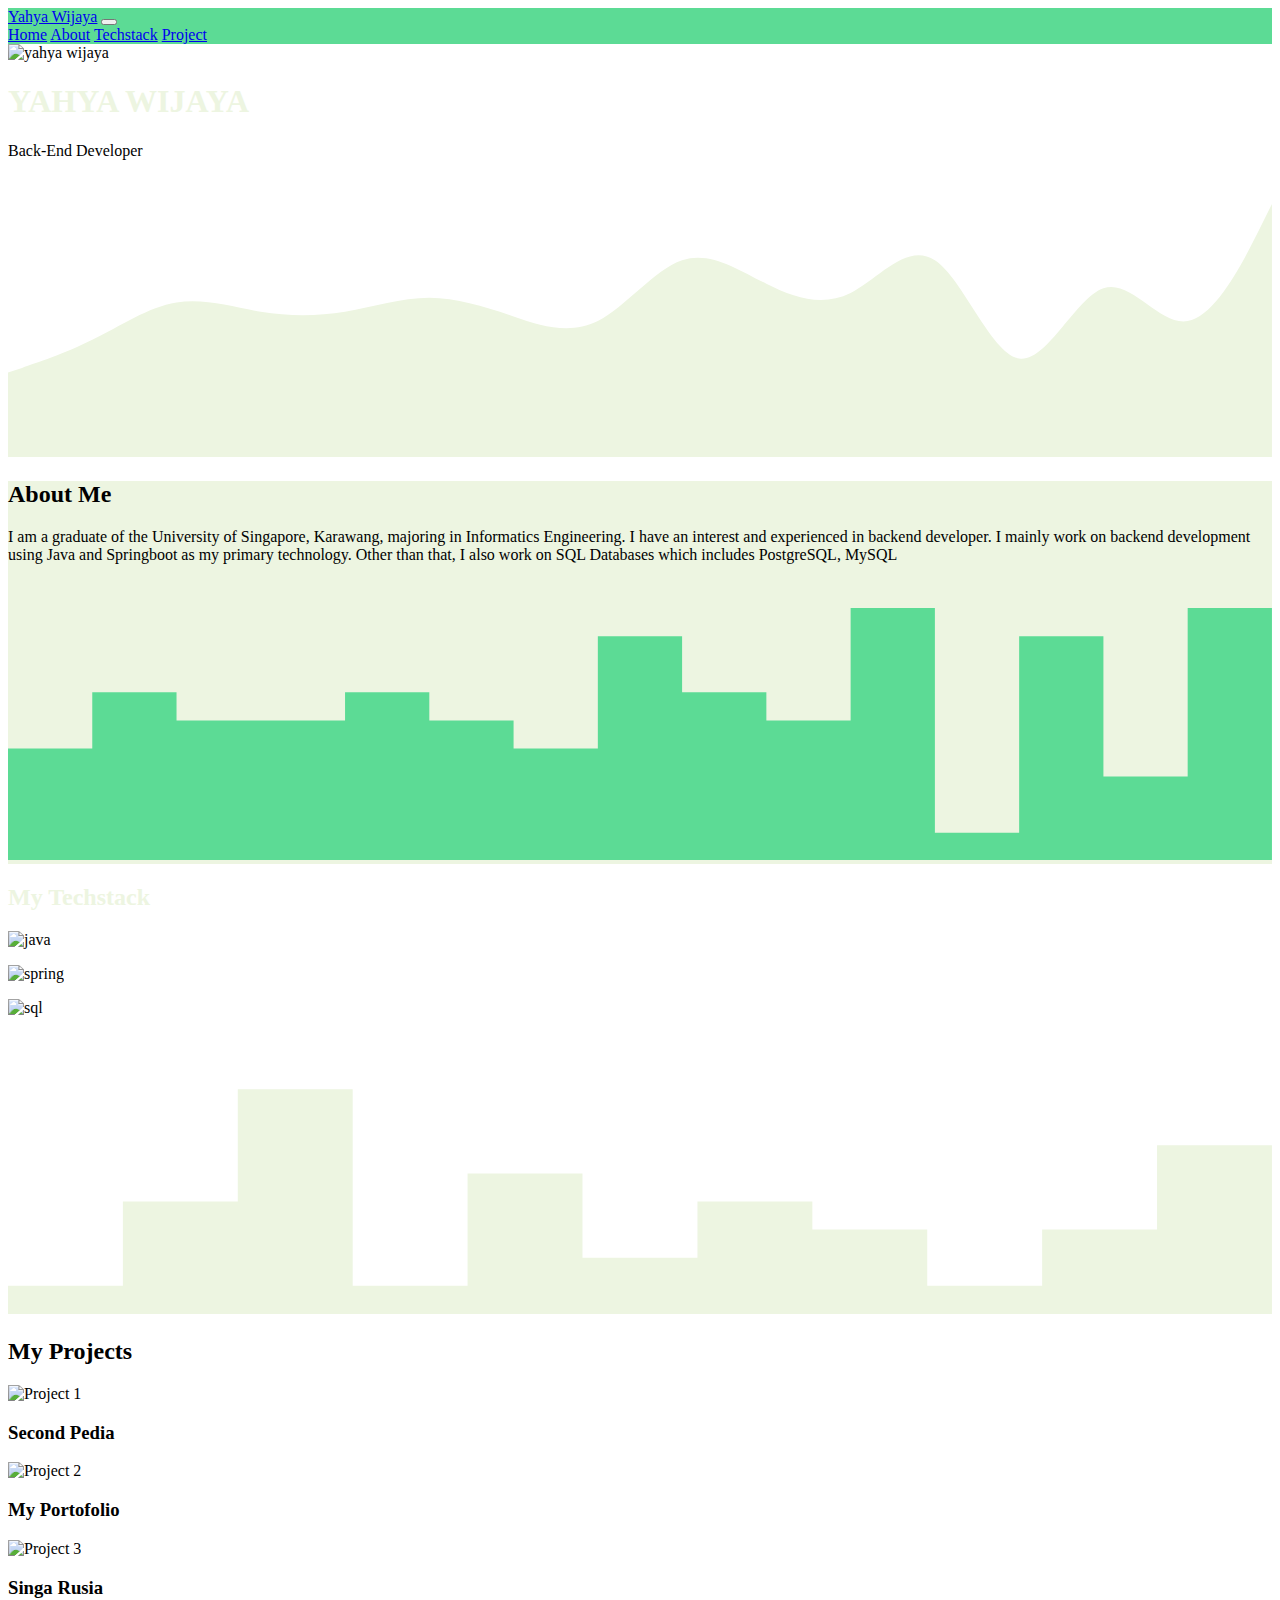
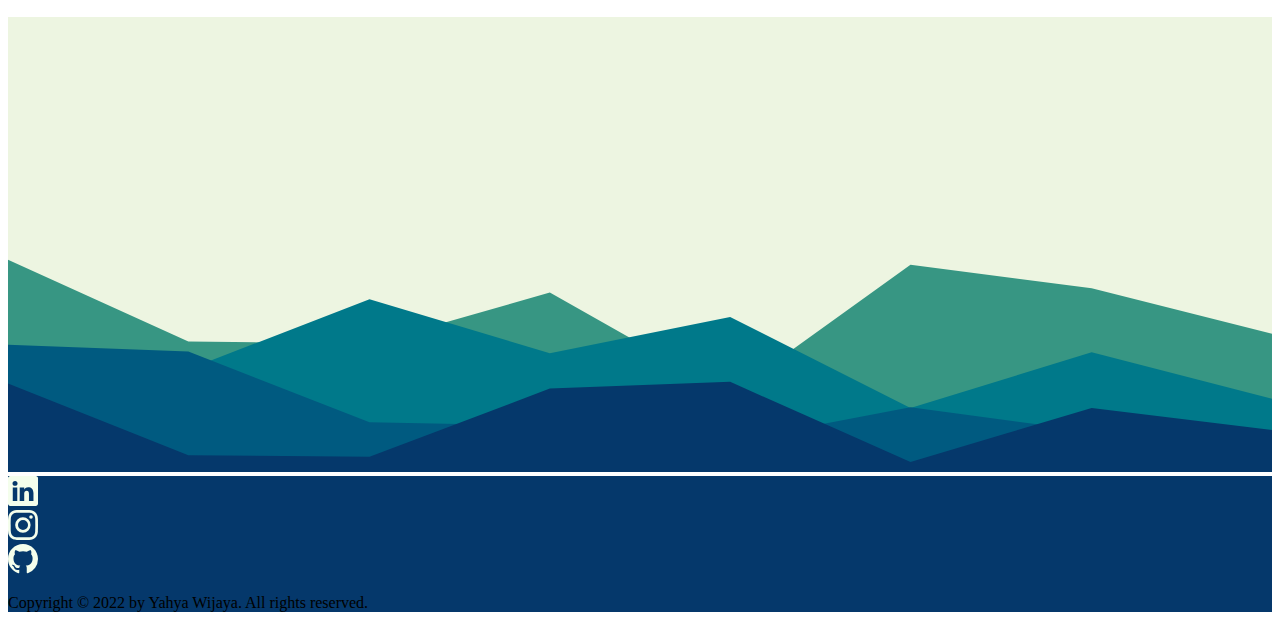
==== index.html @ 30683263 "fix" ====
<!DOCTYPE html>
<html lang="en">
  <head>
    <meta charset="utf-8" />
    <meta name="viewport" content="width=device-width, initial-scale=1" />
    <title>My Portofolio | Yahya Wijaya</title>
    <link href="https://cdn.jsdelivr.net/npm/bootstrap@5.2.2/dist/css/bootstrap.min.css" rel="stylesheet" integrity="sha384-Zenh87qX5JnK2Jl0vWa8Ck2rdkQ2Bzep5IDxbcnCeuOxjzrPF/et3URy9Bv1WTRi" crossorigin="anonymous" />
    
    <link rel="stylesheet" href="https://cdn.jsdelivr.net/npm/bootstrap-icons@1.9.1/font/bootstrap-icons.css">

    <link rel="stylesheet" href="style.css">
    <style>
      @import url('https://fonts.googleapis.com/css2?family=Teko:wght@700&display=swap');
    </style>
    <link rel="shortcut icon" href="img/Black & White Minimalist Business Logo (1).png">
  </head>
  <body id="home">
    <!-- Navbar  -->
    <nav class="navbar navbar-expand-lg fixed-top navbar-light" style="background-color:#5cdb95;">
      <div class="container">
        <a class="navbar-brand nav-link" href="#home">Yahya Wijaya</a>
        <button class="navbar-toggler" type="button" data-bs-toggle="collapse" data-bs-target="#navbarNavAltMarkup" aria-controls="navbarNavAltMarkup" aria-expanded="false" aria-label="Toggle navigation">
          <span class="navbar-toggler-icon"></span>
        </button>
        <div class="collapse navbar-collapse" id="navbarNavAltMarkup">
          <div class="navbar-nav ms-auto">
            <a class="nav-link active" aria-current="page" href="#home">Home</a>
            <a class="nav-link active" href="#about">About</a>
            <a class="nav-link active" href="#techstack">Techstack</a>
            <a class="nav-link active" href="#projects">Project</a>
          </div>
        </div>
      </div>
    </nav>
    <!-- Akhir Navbar -->
    <!-- Jumbotron -->
    <section class="jumbotron text-center section-custom">
      <img src="img/yahya foto.jpg" alt="yahya wijaya" width="200" class="rounded-circle img-thumbnail">
      <h1 class="display-4" style="color: #edf5e1">YAHYA WIJAYA</h1>
      <p class="lead">Back-End Developer</p>
      <svg xmlns="http://www.w3.org/2000/svg" viewBox="0 0 1440 320"><path fill="#edf5e1" fill-opacity="1" d="M0,224L16,218.7C32,213,64,203,96,186.7C128,171,160,149,192,144C224,139,256,149,288,154.7C320,160,352,160,384,154.7C416,149,448,139,480,138.7C512,139,544,149,576,160C608,171,640,181,672,165.3C704,149,736,107,768,96C800,85,832,107,864,122.7C896,139,928,149,960,133.3C992,117,1024,75,1056,96C1088,117,1120,203,1152,208C1184,213,1216,139,1248,128C1280,117,1312,171,1344,165.3C1376,160,1408,96,1424,64L1440,32L1440,320L1424,320C1408,320,1376,320,1344,320C1312,320,1280,320,1248,320C1216,320,1184,320,1152,320C1120,320,1088,320,1056,320C1024,320,992,320,960,320C928,320,896,320,864,320C832,320,800,320,768,320C736,320,704,320,672,320C640,320,608,320,576,320C544,320,512,320,480,320C448,320,416,320,384,320C352,320,320,320,288,320C256,320,224,320,192,320C160,320,128,320,96,320C64,320,32,320,16,320L0,320Z"></path></svg>
    </section>
    <!-- Akhir Jumbotron -->
    <!-- About -->
    <section id="about" style="background-color: #edf5e1;">
      <div class="container">
        <div class="row text-center mb-3">
          <div class="col">
            <h2>About Me</h2>
          </div>
        </div>
        <div class="row justify-content-center fs-5 text-center">
          <div class="col">
            <p>
              I am a graduate of the University of Singapore, Karawang, majoring in Informatics Engineering. I have an interest and experienced in backend developer. I mainly work on backend development using Java and Springboot as my primary technology. Other than that, I also work on SQL Databases which includes PostgreSQL, MySQL
            </p> 
          </div>
        </div>
      </div>
      <svg xmlns="http://www.w3.org/2000/svg" viewBox="0 0 1440 320"><path fill="#5cdb95" fill-opacity="1" d="M0,224L0,192L96,192L96,128L192,128L192,160L288,160L288,160L384,160L384,128L480,128L480,160L576,160L576,192L672,192L672,64L768,64L768,128L864,128L864,160L960,160L960,32L1056,32L1056,288L1152,288L1152,64L1248,64L1248,224L1344,224L1344,32L1440,32L1440,320L1344,320L1344,320L1248,320L1248,320L1152,320L1152,320L1056,320L1056,320L960,320L960,320L864,320L864,320L768,320L768,320L672,320L672,320L576,320L576,320L480,320L480,320L384,320L384,320L288,320L288,320L192,320L192,320L96,320L96,320L0,320L0,320Z"></path></svg>
    </section>
    <!-- Akhir About -->
    <!-- Techstack -->
    <section class="techstack section-custom" id="techstack">
      <div class="container">
        <div class="row text-center mb-3">
          <h2 style="color: #edf5e1">My Techstack</h2>
        </div>
        <div class="row justify-content-evenly mb-3 ">
          <div class="col-md-4 mb-5 mt-3" style="width: 18rem; padding-bottom: 1rem;">
            <img src="img/java.png" class="card-img-top" alt="java">
          </div>
          <div class="col-md-4 mb-5 mt-3" style="width: 18rem; padding-bottom: 1rem;">
            <img src="img/spring.png" class="card-img-top" alt="spring">
          </div>
          <div class="col-md-4 mb-5 mt-3" style="width: 18rem; padding-bottom: 1rem;">
            <img src="img/sql.png" class="card-img-top" alt="sql">
          </div>
        </div>
      </div>
      <svg xmlns="http://www.w3.org/2000/svg" viewBox="0 0 1440 320"><path fill="#edf5e1" fill-opacity="1" d="M0,224L0,288L130.9,288L130.9,192L261.8,192L261.8,64L392.7,64L392.7,288L523.6,288L523.6,160L654.5,160L654.5,256L785.5,256L785.5,192L916.4,192L916.4,224L1047.3,224L1047.3,288L1178.2,288L1178.2,224L1309.1,224L1309.1,128L1440,128L1440,320L1309.1,320L1309.1,320L1178.2,320L1178.2,320L1047.3,320L1047.3,320L916.4,320L916.4,320L785.5,320L785.5,320L654.5,320L654.5,320L523.6,320L523.6,320L392.7,320L392.7,320L261.8,320L261.8,320L130.9,320L130.9,320L0,320L0,320Z"></path></svg>
    </section>
    <!-- Akhir Techstack -->
    <!-- Project -->
    <section id="projects">
      <div class="container">
        <div class="row text-center mb-3">
          <div class="col">
            <h2 >My Projects</h2>
          </div>
        </div>
        <div class="row justify-content-center">
          <div class="col-md-4 mb-2"onclick="location.href='https://dummyprojectbinar.herokuapp.com/swagger-ui/index.html#';" style="cursor: pointer;">
            <div class="card ">
              <img src="img/Triple Sauce Thrift Shop Logo.jpg" class="card-img-top " alt="Project 1">
              <div class="card-body " >
                <h3 class="card-text text-center" >Second Pedia</h3>
              </div>
            </div>
          </div>
          <div class="col-md-4 mb-2" onclick="location.href='https://yahyawijaya.netlify.app/';" style="cursor: pointer;">
            <div class="card">
              <img src="img/Black & White Minimalist Business Logo (1).png" class="card-img-top" alt="Project 2">
              <div class="card-body" >
                <h3 class="card-text text-center">My Portofolio</h3>
              </div>
            </div>
          </div>
          <div class="col-md-4 mb-2">
            <div class="card">
              <img src="img/pngtree-gallery-png-image_1697029.jpg" class="card-img-top" alt="Project 3">
              <div class="card-body">
                <h3 class="card-text text-center">Singa Rusia</h3>
              </div>
            </div>
          </div>
        </div>
      </div>
      <svg id="visual" viewBox="0 0 1500 540" width="100%" height="100%" xmlns="http://www.w3.org/2000/svg" xmlns:xlink="http://www.w3.org/1999/xlink" version="1.1"><rect x="0" y="0" width="1500" height="400" fill="#edf5e1"></rect><path d="M0 288L214 385L429 388L643 327L857 448L1071 294L1286 322L1500 376L1500 541L1286 541L1071 541L857 541L643 541L429 541L214 541L0 541Z" fill="#379683"></path><path d="M0 402L214 418L429 335L643 399L857 356L1071 464L1286 398L1500 453L1500 541L1286 541L1071 541L857 541L643 541L429 541L214 541L0 541Z" fill="#00798a"></path><path d="M0 389L214 397L429 481L643 485L857 504L1071 463L1286 492L1500 501L1500 541L1286 541L1071 541L857 541L643 541L429 541L214 541L0 541Z" fill="#005a80"></path><path d="M0 435L214 520L429 522L643 441L857 433L1071 528L1286 464L1500 490L1500 541L1286 541L1071 541L857 541L643 541L429 541L214 541L0 541Z" fill="#05386b"></path></svg>    </section>
    </section>
    <!-- AKhir Project -->   
    <!-- Footer -->
    <footer class="text-white text-center pb-5 pe-4" style=" background-color: #05386b">
      <div class="row justify-content-center ">
        <div class="col-1 mb-3">
          <a href="https://www.linkedin.com/in/yahyawijaya082/" target="_blank">
            <svg xmlns="http://www.w3.org/2000/svg" width="30" height="30" fill="#f4feec" class="bi bi-linkedin" viewBox="0 0 16 16">
              <path d="M0 1.146C0 .513.526 0 1.175 0h13.65C15.474 0 16 .513 16 1.146v13.708c0 .633-.526 1.146-1.175 1.146H1.175C.526 16 0 15.487 0 14.854V1.146zm4.943 12.248V6.169H2.542v7.225h2.401zm-1.2-8.212c.837 0 1.358-.554 1.358-1.248-.015-.709-.52-1.248-1.342-1.248-.822 0-1.359.54-1.359 1.248 0 .694.521 1.248 1.327 1.248h.016zm4.908 8.212V9.359c0-.216.016-.432.08-.586.173-.431.568-.878 1.232-.878.869 0 1.216.662 1.216 1.634v3.865h2.401V9.25c0-2.22-1.184-3.252-2.764-3.252-1.274 0-1.845.7-2.165 1.193v.025h-.016a5.54 5.54 0 0 1 .016-.025V6.169h-2.4c.03.678 0 7.225 0 7.225h2.4z"/>
            </svg>
          </a>
        </div>
        <div class="col-1 mb-3">
          <a href="https://www.instagram.com/yahyawjy/" target="_blank">
            <svg xmlns="http://www.w3.org/2000/svg" width="30" height="30" fill="#f4feec" class="bi bi-instagram" viewBox="0 0 16 16">
              <path d="M8 0C5.829 0 5.556.01 4.703.048 3.85.088 3.269.222 2.76.42a3.917 3.917 0 0 0-1.417.923A3.927 3.927 0 0 0 .42 2.76C.222 3.268.087 3.85.048 4.7.01 5.555 0 5.827 0 8.001c0 2.172.01 2.444.048 3.297.04.852.174 1.433.372 1.942.205.526.478.972.923 1.417.444.445.89.719 1.416.923.51.198 1.09.333 1.942.372C5.555 15.99 5.827 16 8 16s2.444-.01 3.298-.048c.851-.04 1.434-.174 1.943-.372a3.916 3.916 0 0 0 1.416-.923c.445-.445.718-.891.923-1.417.197-.509.332-1.09.372-1.942C15.99 10.445 16 10.173 16 8s-.01-2.445-.048-3.299c-.04-.851-.175-1.433-.372-1.941a3.926 3.926 0 0 0-.923-1.417A3.911 3.911 0 0 0 13.24.42c-.51-.198-1.092-.333-1.943-.372C10.443.01 10.172 0 7.998 0h.003zm-.717 1.442h.718c2.136 0 2.389.007 3.232.046.78.035 1.204.166 1.486.275.373.145.64.319.92.599.28.28.453.546.598.92.11.281.24.705.275 1.485.039.843.047 1.096.047 3.231s-.008 2.389-.047 3.232c-.035.78-.166 1.203-.275 1.485a2.47 2.47 0 0 1-.599.919c-.28.28-.546.453-.92.598-.28.11-.704.24-1.485.276-.843.038-1.096.047-3.232.047s-2.39-.009-3.233-.047c-.78-.036-1.203-.166-1.485-.276a2.478 2.478 0 0 1-.92-.598 2.48 2.48 0 0 1-.6-.92c-.109-.281-.24-.705-.275-1.485-.038-.843-.046-1.096-.046-3.233 0-2.136.008-2.388.046-3.231.036-.78.166-1.204.276-1.486.145-.373.319-.64.599-.92.28-.28.546-.453.92-.598.282-.11.705-.24 1.485-.276.738-.034 1.024-.044 2.515-.045v.002zm4.988 1.328a.96.96 0 1 0 0 1.92.96.96 0 0 0 0-1.92zm-4.27 1.122a4.109 4.109 0 1 0 0 8.217 4.109 4.109 0 0 0 0-8.217zm0 1.441a2.667 2.667 0 1 1 0 5.334 2.667 2.667 0 0 1 0-5.334z"/>
            </svg>
          </a>
        </div>
        <div class="col-1 mb-3">
          <a href="https://github.com/yahyahouse" target="_blank">
            <svg xmlns="http://www.w3.org/2000/svg" width="30" height="30" fill="#f4feec" class="bi bi-github" viewBox="0 0 16 16">
              <path d="M8 0C3.58 0 0 3.58 0 8c0 3.54 2.29 6.53 5.47 7.59.4.07.55-.17.55-.38 0-.19-.01-.82-.01-1.49-2.01.37-2.53-.49-2.69-.94-.09-.23-.48-.94-.82-1.13-.28-.15-.68-.52-.01-.53.63-.01 1.08.58 1.23.82.72 1.21 1.87.87 2.33.66.07-.52.28-.87.51-1.07-1.78-.2-3.64-.89-3.64-3.95 0-.87.31-1.59.82-2.15-.08-.2-.36-1.02.08-2.12 0 0 .67-.21 2.2.82.64-.18 1.32-.27 2-.27.68 0 1.36.09 2 .27 1.53-1.04 2.2-.82 2.2-.82.44 1.1.16 1.92.08 2.12.51.56.82 1.27.82 2.15 0 3.07-1.87 3.75-3.65 3.95.29.25.54.73.54 1.48 0 1.07-.01 1.93-.01 2.2 0 .21.15.46.55.38A8.012 8.012 0 0 0 16 8c0-4.42-3.58-8-8-8z"/>
            </svg>
          </a>
        </div>
      </div>
      <div class="row justify-content-center">
        <div class="col">
          <p class="copyright">Copyright © 2022 by Yahya Wijaya. All rights reserved.</p> 
        </div>
      </div>
            
    </footer>
    <!-- Akhir Footer -->
    <script src="https://cdn.jsdelivr.net/npm/bootstrap@5.2.2/dist/js/bootstrap.bundle.min.js" integrity="sha384-OERcA2EqjJCMA+/3y+gxIOqMEjwtxJY7qPCqsdltbNJuaOe923+mo//f6V8Qbsw3" crossorigin="anonymous"></script>
  </body>
</html>
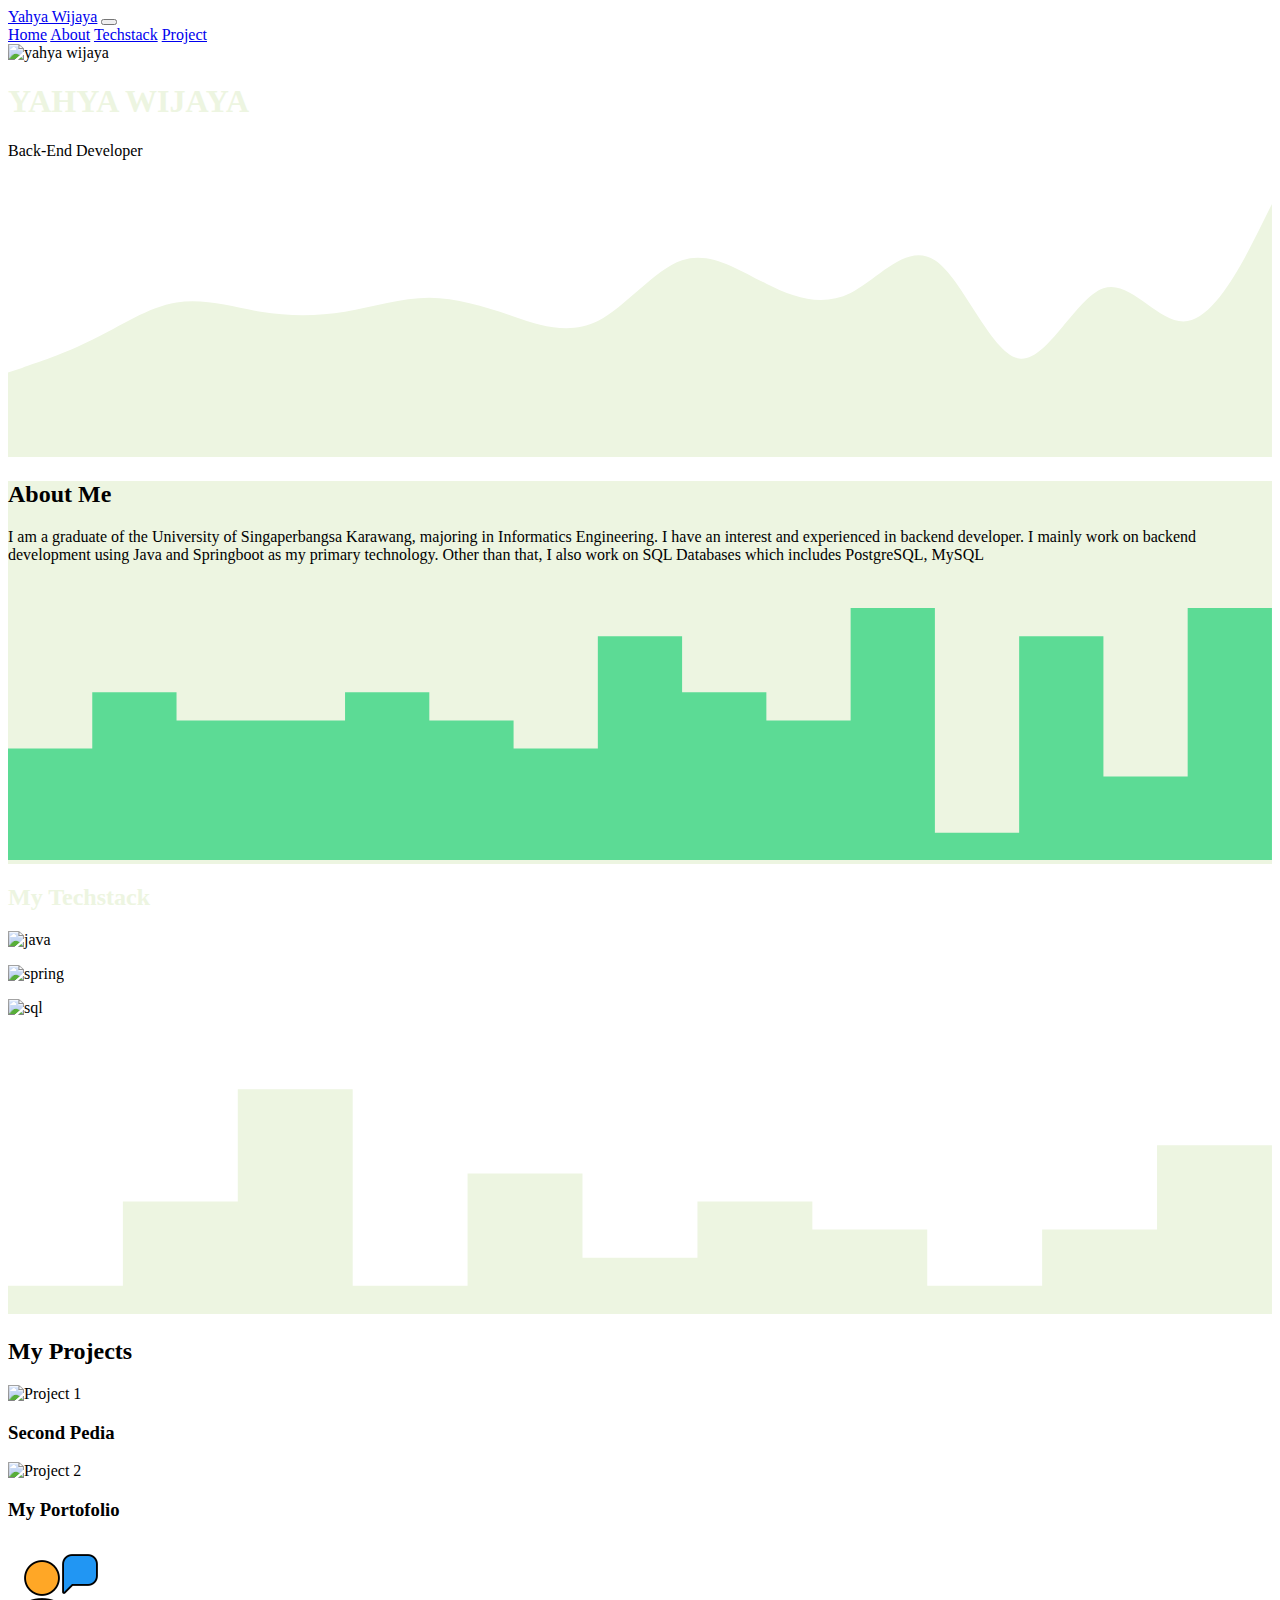
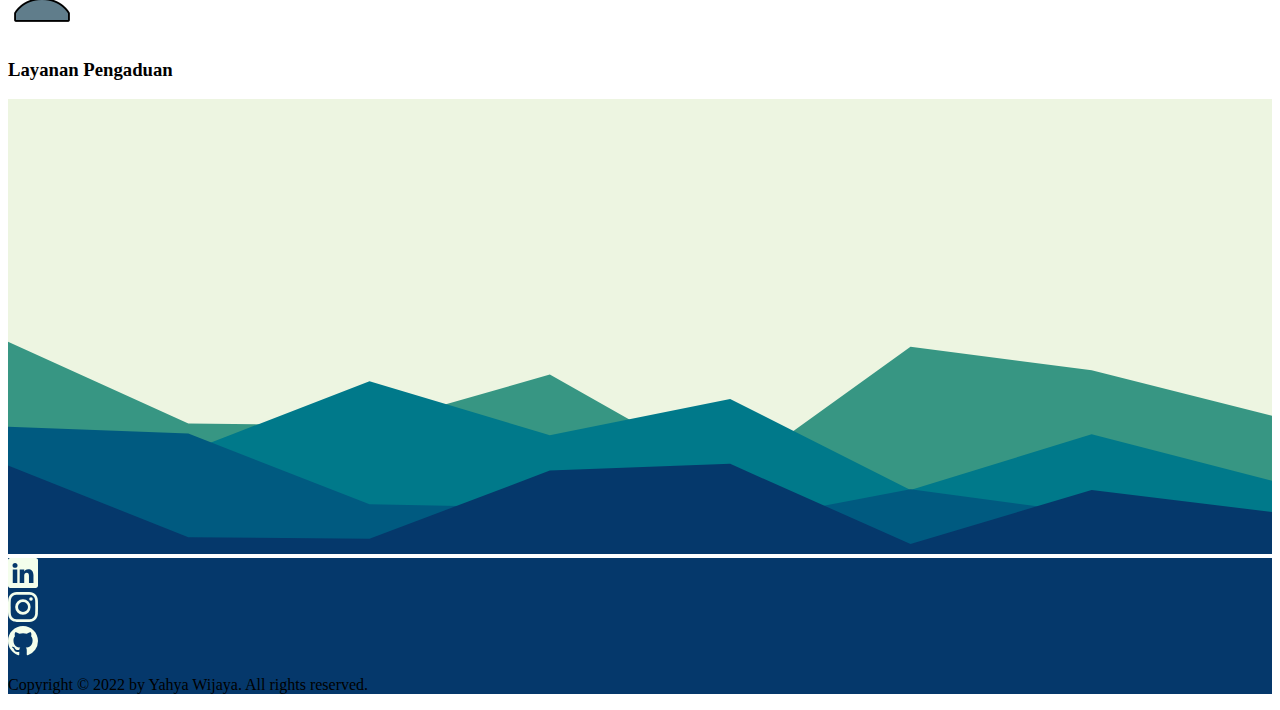
==== commit f112be84: "mb3" ====
--- a/index.html
+++ b/index.html
@@ -6,7 +6,7 @@
     <title>My Portofolio | Yahya Wijaya</title>
     <link href="https://cdn.jsdelivr.net/npm/bootstrap@5.2.2/dist/css/bootstrap.min.css" rel="stylesheet" integrity="sha384-Zenh87qX5JnK2Jl0vWa8Ck2rdkQ2Bzep5IDxbcnCeuOxjzrPF/et3URy9Bv1WTRi" crossorigin="anonymous" />
     
-    <link rel="stylesheet" href="https://cdn.jsdelivr.net/npm/bootstrap-icons@1.9.1/font/bootstrap-icons.css">
+    <!-- <link rel="stylesheet" href="https://cdn.jsdelivr.net/npm/bootstrap-icons@1.9.1/font/bootstrap-icons.css"> -->
 
     <link rel="stylesheet" href="style.css">
     <style>
@@ -16,7 +16,7 @@
   </head>
   <body id="home">
     <!-- Navbar  -->
-    <nav class="navbar navbar-expand-lg fixed-top navbar-light" style="background-color:#5cdb95;">
+    <nav class="navbar navbar-expand-lg fixed-top navbar-light ">
       <div class="container">
         <a class="navbar-brand nav-link" href="#home">Yahya Wijaya</a>
         <button class="navbar-toggler" type="button" data-bs-toggle="collapse" data-bs-target="#navbarNavAltMarkup" aria-controls="navbarNavAltMarkup" aria-expanded="false" aria-label="Toggle navigation">
@@ -35,7 +35,7 @@
     <!-- Akhir Navbar -->
     <!-- Jumbotron -->
     <section class="jumbotron text-center section-custom">
-      <img src="img/yahya foto.jpg" alt="yahya wijaya" width="200" class="rounded-circle img-thumbnail">
+      <img src="img/IMG_0188 new.JPG" alt="yahya wijaya" width="200" class="rounded-circle img-thumbnail mb-3">
       <h1 class="display-4" style="color: #edf5e1">YAHYA WIJAYA</h1>
       <p class="lead">Back-End Developer</p>
       <svg xmlns="http://www.w3.org/2000/svg" viewBox="0 0 1440 320"><path fill="#edf5e1" fill-opacity="1" d="M0,224L16,218.7C32,213,64,203,96,186.7C128,171,160,149,192,144C224,139,256,149,288,154.7C320,160,352,160,384,154.7C416,149,448,139,480,138.7C512,139,544,149,576,160C608,171,640,181,672,165.3C704,149,736,107,768,96C800,85,832,107,864,122.7C896,139,928,149,960,133.3C992,117,1024,75,1056,96C1088,117,1120,203,1152,208C1184,213,1216,139,1248,128C1280,117,1312,171,1344,165.3C1376,160,1408,96,1424,64L1440,32L1440,320L1424,320C1408,320,1376,320,1344,320C1312,320,1280,320,1248,320C1216,320,1184,320,1152,320C1120,320,1088,320,1056,320C1024,320,992,320,960,320C928,320,896,320,864,320C832,320,800,320,768,320C736,320,704,320,672,320C640,320,608,320,576,320C544,320,512,320,480,320C448,320,416,320,384,320C352,320,320,320,288,320C256,320,224,320,192,320C160,320,128,320,96,320C64,320,32,320,16,320L0,320Z"></path></svg>
@@ -52,7 +52,7 @@
         <div class="row justify-content-center fs-5 text-center">
           <div class="col">
             <p>
-              I am a graduate of the University of Singapore, Karawang, majoring in Informatics Engineering. I have an interest and experienced in backend developer. I mainly work on backend development using Java and Springboot as my primary technology. Other than that, I also work on SQL Databases which includes PostgreSQL, MySQL
+              I am a graduate of the University of Singaperbangsa Karawang, majoring in Informatics Engineering. I have an interest and experienced in backend developer. I mainly work on backend development using Java and Springboot as my primary technology. Other than that, I also work on SQL Databases which includes PostgreSQL, MySQL
             </p> 
           </div>
         </div>
@@ -106,11 +106,11 @@
               </div>
             </div>
           </div>
-          <div class="col-md-4 mb-2">
+          <div class="col-md-4 mb-2" onclick="location.href='https://layanan-pengaduan.herokuapp.com/swagger-ui/index.html#';" style="cursor: pointer;">
             <div class="card">
-              <img src="img/pngtree-gallery-png-image_1697029.jpg" class="card-img-top" alt="Project 3">
+              <img src="[data-uri]" class="card-img-top" alt="Project 3">
               <div class="card-body">
-                <h3 class="card-text text-center">Singa Rusia</h3>
+                <h3 class="card-text text-center">Layanan Pengaduan</h3>
               </div>
             </div>
           </div>
